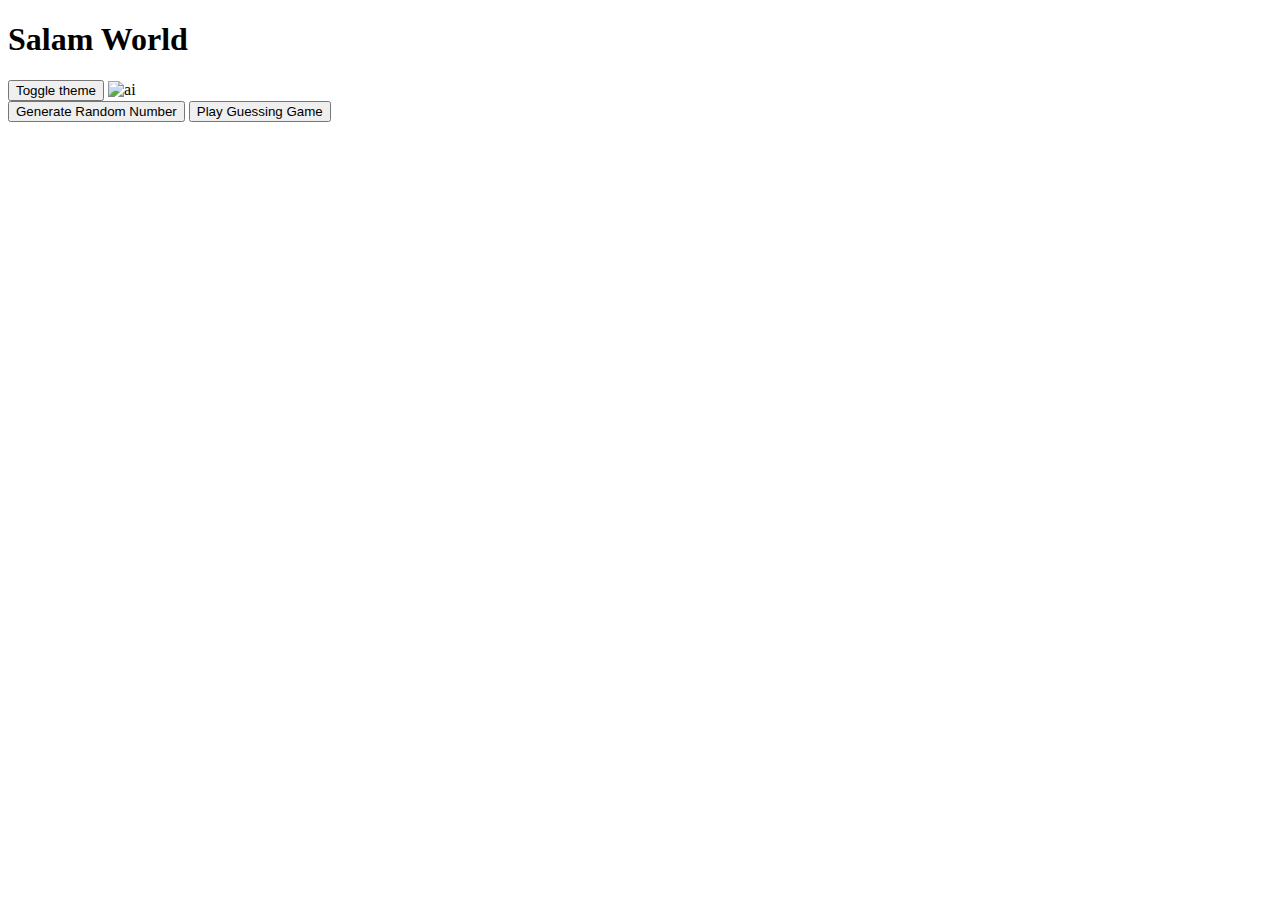
==== index.html @ 901b25d4 "guess number game" ====
<!DOCTYPE html>
<html lang="en">
  <head>
    <meta charset="UTF-8" />
    <meta name="viewport" content="width=device-width, initial-scale=1.0" />
    <meta http-equiv="X-UA-Compatible" content="ie=edge" />
    <title>Salam</title>
    <link rel="stylesheet" href="style.css" />
    <link rel="stylesheet" href="tailwind.css" />
    <script src="https://cdn.tailwindcss.com"></script>
    <script src="tailwind.js"></script>
    <!-- Development version -->
    <script src="https://unpkg.com/lucide@latest/dist/umd/lucide.js"></script>
    <link rel="shortcut icon" href="img/hello.ico" type="image/x-icon" />
  </head>
  <body>
    <div
      class="flex-box bg-primary-background rounded-lg px-6 py-8 ring-1 ring-slate-900/5 shadow-xl h-dvh"
    >
      <h1 class="text-3xl font-bold text-primary-foreground">Salam World</h1>
      <button onclick="themeToggler()" class="text-primary-foreground">
        Toggle theme
      </button>
      <!-- <img src="ai.jpg" alt="ai" /> -->
      <img src="brainai.png" alt="ai" />
      <div
        class="typewrite text-primary-foreground"
        data-period="2000"
        data-type='[ "Hi, Im Clever.", "I am Creative.", "I Love Design.", "I Love to Develop." ]'
      >
        <span class="wrap"></span>
      </div>
      <button
        class="text-clifford cursor-pointer inline-flex transition ease-linear items-center justify-center py-3 px-6 mr-3 text-base font-medium text-center text-white rounded-lg bg-blue-600 hover:bg-blue-700"
        id="btn"
        onclick="randomNbr()"
      >
        <i data-lucide="shuffle" class="w-4 h-4 mr-2"></i>
        Generate Random Number
      </button>
      <a href="game.html">
        <button
          type="button"
          class="bg-slate-100 font-semibold transition ease-linear text-slate-700 py-3 px-6 hover:bg-slate-300 rounded-lg cursor-pointer inline-flex items-center justify-center text-center"
        >
          <i data-lucide="play" class="w-4 h-4 mr-2"></i>

          Play Guessing Game
        </button></a
      >
    </div>

    <script src="script.js"></script>
    <script src="theme.js"></script>
    <script src="typewriter.js"></script>
    <script src="https://unpkg.com/lucide@latest"></script>
    <script>
      lucide.createIcons();
    </script>
  </body>
</html>
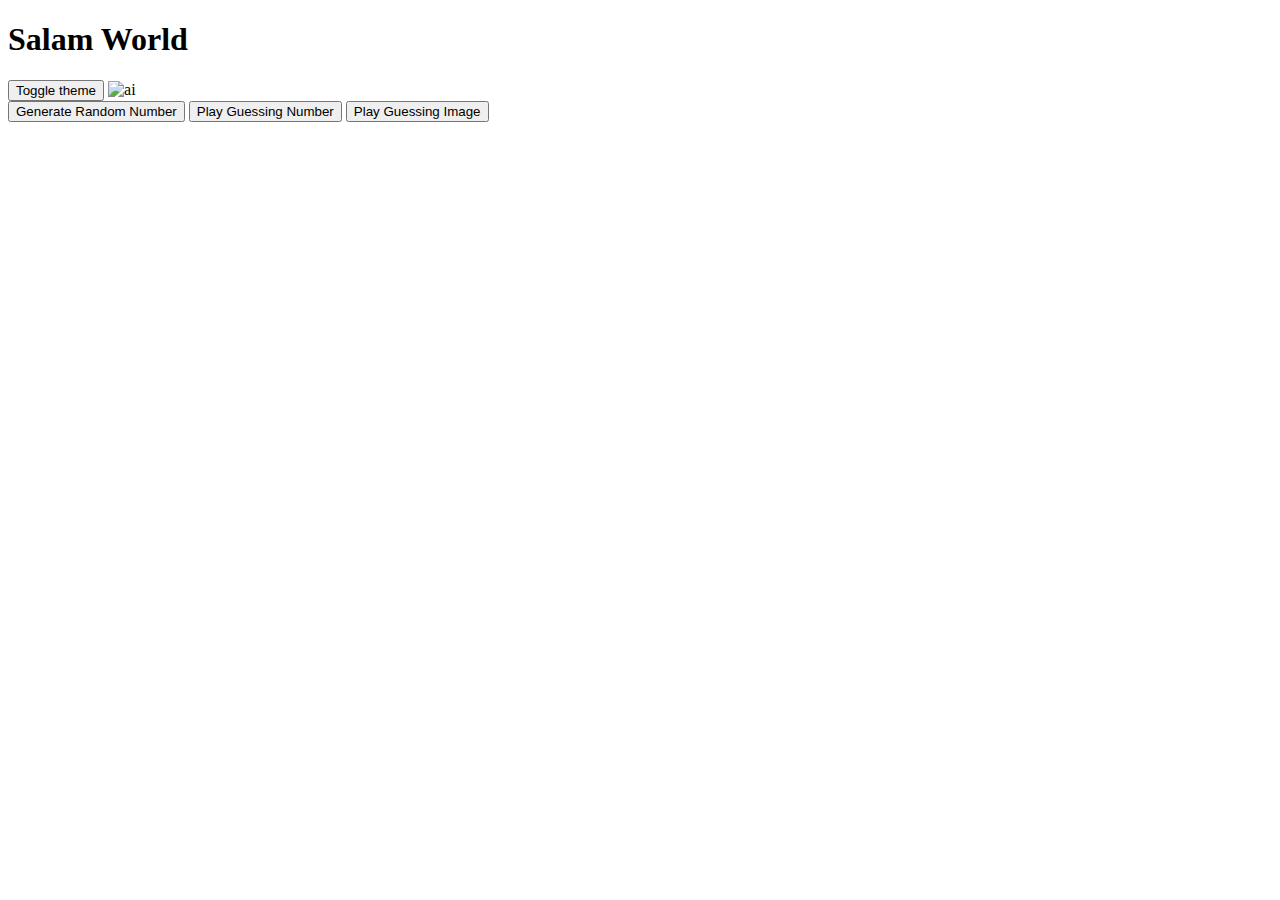
==== commit 08af9450: "guess image  game" ====
--- a/index.html
+++ b/index.html
@@ -13,9 +13,11 @@
     <script src="https://unpkg.com/lucide@latest/dist/umd/lucide.js"></script>
     <link rel="shortcut icon" href="img/hello.ico" type="image/x-icon" />
   </head>
-  <body>
+  <body
+    class="flex flex-col items-center justify-center min-h-screen bg-gray-100 bg-primary-background"
+  >
     <div
-      class="flex-box bg-primary-background rounded-lg px-6 py-8 ring-1 ring-slate-900/5 shadow-xl h-dvh"
+      class="flex-col bg-primary-background rounded-lg px-6 py-8 ring-1 ring-slate-900/5 shadow-xl h-dvh"
     >
       <h1 class="text-3xl font-bold text-primary-foreground">Salam World</h1>
       <button onclick="themeToggler()" class="text-primary-foreground">
@@ -45,7 +47,17 @@
         >
           <i data-lucide="play" class="w-4 h-4 mr-2"></i>
 
-          Play Guessing Game
+          Play Guessing Number
+        </button></a
+      >
+      <a href="img.html">
+        <button
+          type="button"
+          class="bg-slate-100 font-semibold transition ease-linear text-slate-700 py-3 px-6 hover:bg-slate-300 rounded-lg cursor-pointer inline-flex items-center justify-center text-center"
+        >
+          <i data-lucide="play" class="w-4 h-4 mr-2"></i>
+
+          Play Guessing Image
         </button></a
       >
     </div>
